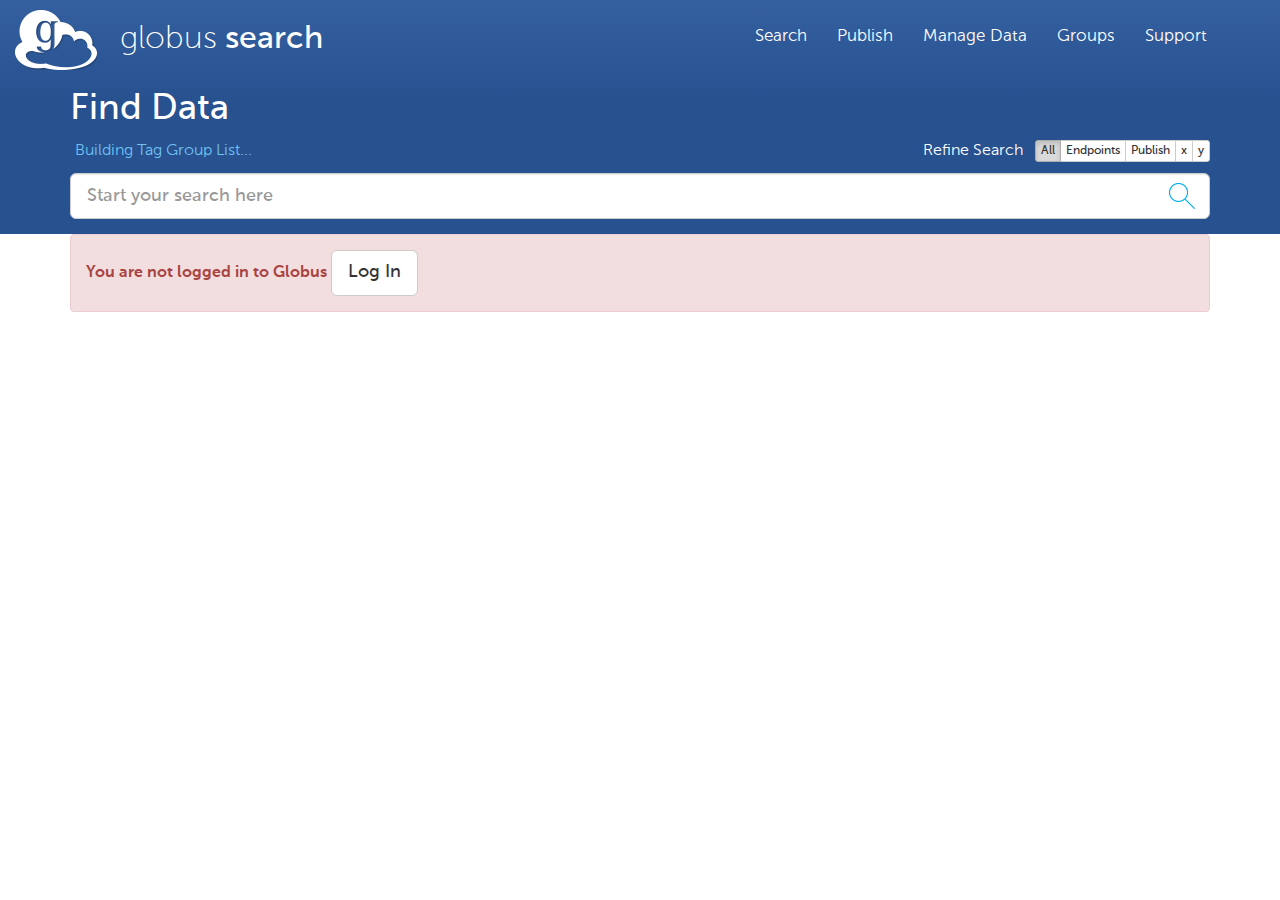
==== index.html @ db417089 "working version" ====
<!DOCTYPE html>
<html lang="en">
<head>
    <meta charset="utf-8">
    <meta http-equiv="X-UA-Compatible" content="IE=edge">
    <meta name="viewport" content="width=device-width, initial-scale=1.0">
    <meta name="description" content="">
    <meta name="author" content="">
    <link rel="shortcut icon" href="https://www.globus.org/sites/all/themes/globus_bootstrap_theme/favicon.ico" type="image/vnd.microsoft.icon" />

    
    <!-- Latest compiled and minified CSS -->
    <link rel="stylesheet" href="./assets/bootstrap/css/bootstrap.css">
    <link rel="stylesheet" href="./assets/jquery-ui.min.css">
    <link rel="stylesheet" href="./assets/bootstrap/css/spotlight.css">

    <!-- Latest compiled and minified JavaScript -->
    <script src="./assets/jquery-2.0.3.min.js"></script>
    <script src="./assets/jquery-ui.min.js"></script>
    <script src="./assets/bootstrap/js/bootstrap.min.js"></script>
    
    
    <style type="text/css">
        .popover {
            min-width: 200px;
            width: auto;
            min-height: 200px;
            height:auto;
        }
    </style>

    <title>Globus Seach</title>

</head>
<body>
    <!-- Search Container -->
    <div class="masthead">
        <div class="row" style='width: 95%;'>
           <div class="col-sm-1 absolute-center logo"><img src="./assets/logo.png"></div>
           <div class="col-sm-4 absolute-center" style="line-height:59px;"> <span class='font-light' style=" font-size:32px; padding-left:10px;">globus</span>  &nbsp<span class='font-heavy' style="font-size:32px;">search</span></div>
           <div class="nav navbar-nav navbar-right" style="">
               <ul class="nav navbar-nav navbar-right">
                    <li class="dropdown"><a href="https://search.globuscs.info">Search</a></li>
                    <li class="dropdown"><a href="http://dspace.globuscs.info:8080/jspui/mydspace">Publish</a></li>
                	<li class="dropdown"><a href="https://www.globus.org/xfer/StartTransfer">Manage Data</a></li>
                	<li class="dropdown"><a href="https://www.globus.org/Groups">Groups</a></li>
                	<li class="dropdown"><a href="https://support.globus.org/forums">Support</a></li>
                </ul>
            </div>           
        </div>
        <div class="container">
        <div class="" style="padding-top: 10px; margin-bottom: 5px; font-family:'museosans', 'Helvetica Neue', Helvetica, Arial, sans-serif; color:#fff;">
        <div class="row">
           <div class="col-sm-5" > <span style="font-weight:500;font-size:36px;"> Find Data </span>  </div>      
        </div>
        
        
            <div class="row"> <!-- Start Row Above Search Bar -->
                <span style="color: #fff">
                    <div id='tag-group-bar' class="col-sm-6" style="padding-top:5px; padding-bottom:5px;">
                        <label class='quick-tag' style="color: #71C1F2">Building Tag Group List...</label>
                    </div>
                </span>


                <div class="col-sm-2">
                </div>
                
                <div class="col-sm-4" style="padding-top:5px; padding-bottom:5px;">
                    <div class="pull-right">

                        Refine Search &nbsp
                        <div class="btn-group" data-toggle="buttons">
                          <label id="btn-refine-all" class="btn btn-default btn-refine btn-xs">
                            <input type="radio" name="refine" id="input-refine-all" value="refine-all"> All
                          </label>
                          <label id="btn-refine-endpoints" class="btn btn-default btn-refine btn-xs">
                            <input type="radio" name="refine" id="input-refine-endpoints" value="refine-endpoints"> Endpoints
                          </label>
                          <label id="btn-refine-publisher" class="btn btn-default btn-refine btn-xs">
                            <input type="radio" name="refine" id="input-refine-publisher" value="refine-publisher"> Publish
                          </label>
                          <label id="btn-refine-test" class="btn btn-default btn-refine btn-xs">
                            <input type="radio" name="refine" id="input-refine-test" value="refine-test"> x
                          </label>
                          <label id="btn-refine-test2" class="btn btn-default btn-refine btn-xs">
                            <input type="radio" name="refine" id="input-refine-test" value="refine-test2"> y
                          </label>
                        </div>
                    </div>
                </div>
            </div> <!-- END row above search bar -->

            <div class="row"> <!-- Start search bar row -->

                <div class="col-sm-12">
                                                        
                    <input id='input-search' type="text" class="form-control input-lg input-magnify" placeholder="Start your search here" >
                </div><!-- /.col-lg-6 -->
            </div><!-- / search bar row -->

                    </div>
        <!-- END Search Container -->        </div>
    </div>
    <div class="container">
        
        <div id="detail-block" class="row" style="padding-left: 0px; padding-bottom: 5px; padding-top: 5px; margin-top:-21px">
                <div class="col-sm-12">

                    <!-- Nav tabs -->
                    <ul class="nav nav-tabs nav-justified">
                      <li class='font-white active'> <a href="#copy-data-pane" data-toggle="tab">Copy Data</a></li>
                      <li><a href="#tag-pane" data-toggle="tab">Tag</a></li>
                      <li><a href="#analyze-pane" data-toggle="tab">Analyze</a></li>
                    </ul>

                    <!-- Tab panes -->
                    <div class="tab-content">
                    
                        <!-- Replicate pane -->
                        <div class="tab-pane active well well-sm" id="copy-data-pane" style="padding-top: 10px; padding-bottom: 10px; padding-left: 10px; margin-bottom: 2px; color: #000">
                          <div class="row">
                                <div class="col-sm-2">
                                    <div id="action-block">
                                        <div id="btn-start-replicate" class="btn btn-primary btn-lg pull-left" data-toggle="modal" data-target="#myModal">Start</div>
                                    </div>
                                </div>
                                <div id="replicate-destination" class="col-sm-5">
                                <b>Destination: <span class="text-primary">Home (go#ep1/home)</span> | SNS (go#ep2/home/SNS)</b>
                                <b><a id="btn-replicate-destination" class="btn btn-primary btn-xs">New Destination</a></b>
                                </div>
                                <div id="replicate-statistics" class="col-sm-4"></div>
                            </div>
                        </div>
                        
                        <!-- Tag pane -->
                        <div class="tab-pane" id="tag-pane">
                          <div class="tab-pane well well-sm" id="replicate-pane" style="padding-top: 5px; padding-bottom: 5px; margin-bottom: 2px; color: #000">
                               <div class="row">
                                    <div class="col-sm-2">
                                        <div id="action-block">
                                            <div id="btn-add-tag" class="btn btn-primary btn-lg pull-left">Add Tag</div>
                                        </div>
                                    </div>
                                    <div class="col-sm-5">
                                            <input id='input-add-tag' type="text" class="form-control input-lg" placeholder="Add tags separated by commas">
                                    </div>
                                </div>                                
                        </div>
                      </div>
                      
                      <!-- Analyze pane -->
                      <div class="tab-pane" id="analyze-pane">
                          <div class="tab-pane well well-sm" id="analyze-pane" style="padding-top: 5px; padding-bottom: 5px; margin-bottom: 2px; color: #000">
                                <div class="row">
                                    <div class="col-sm-2">
                                        <div id="action-block">
                                            <div id="btn-add-tag" class="btn btn-primary btn-lg pull-left">Analyze</div>
                                        </div>
                                    </div>
                                    <div class="col-sm-5">
                                        <div class="ui-widget">
                                            <input id='input-analyze' type="text" class="form-control input-lg typeahead" placeholder="Find analysis and compute resources">
                                        </div>
                                    </div>
                                </div>
                        </div>
                      </div>

                    </div>
                    <!-- END Tab panes -->
                </div>
                <div class="col-xs-1"></div>
                <div class="col-sm-4"></div>
            </div>

        
        
        
        <!-- END Search Container -->
        <div id='login-alert'></div> 

        <!-- Result Container -->
        <div id="result-block" class="well" style="padding-top: 5px; background-color:#fff;">
            <div class="row" ">
                <div class="col-sm-3">
                    <a id='btn-select-all' class="btn btn-default btn-xs">All</a>
                    <a id='btn-select-none' class="btn btn-default btn-xs">None</a>
                    <a id='btn-select-inverse' class="btn btn-default btn-xs">Inverse</a>
                </div>

                <div id='result-file-size' class="col-sm-4" ></div>
                <div id='selected-file-size' class="col-sm-5" ></div>

            </div>
            <!-- EJS results are rendered here -->
            <div id="ejs-search-result" class="row"></div>
        </div>
        <!-- END Result Container -->
        
        <!-- Replicate Modal -->
        <div class="modal fade" id="myModal" tabindex="-1" role="dialog" aria-labelledby="myModalLabel" aria-hidden="true">
          <div class="modal-dialog">
            <div class="modal-content">
              <div class="modal-header">
                <button type="button" class="close" data-dismiss="modal" aria-hidden="true">&times;</button>
                <h3 class="modal-title" id="myModalLabel">Replicate Initiated</h3>
              </div>
              <div id="modal-body-replicate" class="modal-body">
                Replicate Information here...
              </div>
              <div class="modal-footer">
              </div>
            </div>
          </div>
        </div>
        <!-- END Replicate Modal -->

    </div>

</body>
    <script src="./assets/ejs/ejs_production.js"></script>
    <script src="./assets/bootstrap/js/bootstrap.min.js"></script>
    <script src="./assets/spotlight-config.js"></script>
    <script src="./assets/spotlight.js"></script>
    <script src="./assets/elasticsearch-js/elasticsearch.jquery.min.js"></script>
    <script src="./globus/jquery.cookie.js"></script>
    <script src="./assets/bindWithDelay.js"></script>

    <script src="./globus/goauth.js"></script>
    <script src="./globus/datasets.js"></script>
    <script src="./globus/replicate.js"></script>
<script type="text/javascript">
        $( document ).ready(function() {
           
            if(!$.cookie('globusonline-goauth')){
                console.log('not logged in');
                $('#login-alert').addClass('alert alert-danger');
                $('#login-alert').html('<strong>You are not logged in to Globus</strong> <a href="./login.html" class="btn btn-lg btn-default">Log In</a>')
                
            }
        
            //Elasticsearch Client
            var es_curl = "http://54.186.21.3:9200";

            es_client = new $.es.Client({
              hosts: es_url
            });

            gs_reset_panels();
            gs_load_tag_list();
            gs_load_events();

             var available_resources = [
              "Decarlo - Tomography - Orthros",
              "Osborn - NXS - Mira ",
              "Sharma - HDF5 - Orthros",
              "Winarski - Tomography - Carbon"
            ];

            $( "#input-analyze" ).autocomplete({
              source: available_resources
            });

            $('#btn-refine').attr('data-html', true);
            $('#btn-refine').attr('data-content', '<div class="popover-medium"> <input class="form-control" id="input-endpoint-refine" placeholder="Find endpoint"><select multiple class="form-control" id="select-endpoint" style="height:175px;"></select><a id="btn-more-endpoint" class="btn btn-xs btn-primary">More</a></div>');
            $('#btn-refine').popover();

            $('#btn-refine').click(function(){
                ep_counter = 0;
                console.log('refining search endpoints');
                
                console.log(ep_counter);
                update_endpoint_select(ep_counter*ep_limit, ep_limit);

                $("#btn-more-endpoint").click(function(){
                    console.log(ep_counter);
                    update_endpoint_select(ep_counter*ep_limit, ep_limit);
                })
                // endpoint_list = go_get_endpoint_names({"offset":ep_counter*ep_limit, "limit":ep_limit});
                // $.each(endpoint_list, function(val, text) {
                //     $('#select-endpoint').append( $('<option></option>').val(val).html(text) )
                //     ep_counter += 1;

                // });
            });

        });
    </script>
    
    
</html>
---- assets/bootstrap/css/spotlight.css ----
@font-face {
	font-family: 'museosans';
	src: url('../../fonts/221E91_4_0.woff') format('woff');
	font-weight: 100 ;
}
@font-face {
	font-family: 'museosans';
	src: url('../../fonts/221E91_3_0.woff') format('woff');
	font-weight: 500 ;
}
@font-face {
	font-family: 'museosans';
	src: url('../../fonts/221E91_1_0.woff') format('woff');
	font-weight: 300 ;
}
@font-face {
	font-family: 'museosans';
	src: url('../../fonts/221E91_0_0.woff') format('woff');
	font-weight: 700 ;
}

body {
    font-family: museosans,"Helvetica Neue",Helvetica,Arial,sans-serif;
    font-weight: 300;
    padding-top: 0px;
    font-size: 16px;
}

.logo {
    padding-left:20px;
    padding-right 10px;
}

.font-light {
    font-weight: 100;
}

.font-medium {
    font-weight: 300;
}

.font-heavy {
    font-weight: 500;
}

/* CUSTOM */
.quick-tag{
    color: #71C1F2;
    font-weight: 300;
    padding-right: 5px;
    padding-left: 5px;
}

.quick-tag:hover{
    color: #fff;
}

.font-white {
    color: #fff;
     font-family: museosans,"Helvetica Neue",Helvetica,Arial,sans-serif;
    font-weight: 300;
}

.result-set-item-selected{
  background-color: rgba(50, 118, 177, 0.3) !important;
}

.resultset-item{
  margin-top: 5 px;
  margin-bottom: 0 px;
}

.result-set-item:hover{
  background-color: rgba(146, 184, 216, 0.3) !important;
}
.result-set-item-selected:hover{
  background-color: rgba(50, 118, 177, 0.3) !important;
}


.container { margin-top: 0px; }
.mb20 { margin-bottom: 20px; } 

hgroup { padding-left: 15px; border-bottom: 1px solid #ccc; }
hgroup h1 { font: 500 normal 1.625em "Roboto",Arial,Verdana,sans-serif; color: #2a3644; margin-top: 0; line-height: 1.15; }
hgroup h2.lead { font: normal normal 1.125em "Roboto",Arial,Verdana,sans-serif; color: #2a3644; margin: 0; padding-bottom: 10px; }


.search-result ul { list-style: none;  }

.masthead {
  background-image:linear-gradient(#3560A0 0%, #27518F 42%, #27518F 100%);
  background-position:initial initial;
  background-repeat:initial initial;
  padding: 10px;
  margin-bottom:0px;
  color:white;
  font-family: museosans;
}

.input-magnify{
    background-image: url(../../i_mag_glass32.png);
    background-position: 99% 50%;
    background-repeat: no-repeat;
}

.gray-icon{
    color:#808080;
}

.navbar {
  background-image: -webkit-gradient(linear, left 0%, left 100%, from(#ffffff), to(#f8f8f8));
  background-image: -webkit-linear-gradient(top, #ffffff, 0%, #f8f8f8, 100%);
  background-image: -moz-linear-gradient(top, #ffffff 0%, #f8f8f8 100%);
  background-image: linear-gradient(to bottom, #ffffff 0%, #f8f8f8 100%);
  background-repeat: repeat-x;
 /* border-radius: 4px;*/
  filter: progid:DXImageTransform.Microsoft.gradient(startColorstr='#ffffffff', endColorstr='#fff8f8f8', GradientType=0);
 /* -webkit-box-shadow: inset 0 1px 0 rgba(255, 255, 255, 0.15), 0 1px 5px rgba(0, 0, 0, 0.075);
          box-shadow: inset 0 1px 0 rgba(255, 255, 255, 0.15), 0 1px 5px rgba(0, 0, 0, 0.075);*/
}

.navbar .navbar-nav > .active > a {
  background-color: #f8f8f8;
}

.navbar-brand,
.navbar-nav > li > a {
  /*text-shadow: 0 1px 0 rgba(255, 255, 255, 0.25);*/
  color: #FFFFFF;
  font-weight: 300;
  line-height: 23px;
  font-size:17px;
}

.navbar-inverse {
  background-image: -webkit-gradient(linear, left 0%, left 100%, from(#37619E), to(#2E5793));
  background-image: -moz-linear-gradient(center top , #37619E 0%, #2E5793 100%);
  background-image: -moz-linear-gradient(top, #37619E 0%, #2E5793 100%);
  background-image: linear-gradient(to bottom, #37619E 0%, #2E5793 100%);
/*
  background-image: -webkit-gradient(linear, left 0%, left 100%, from(#3c3c3c), to(#222222));
  background-image: -webkit-linear-gradient(top, #3c3c3c, 0%, #222222, 100%);
  background-image: -moz-linear-gradient(top, #3c3c3c 0%, #222222 100%);
  background-image: linear-gradient(to bottom, #3c3c3c 0%, #222222 100%);*/
  background-repeat: repeat-x;
  filter: progid:DXImageTransform.Microsoft.gradient(startColorstr='#ff37619E', endColorstr='#ff2E5793', GradientType=0);
}

.navbar-inverse .navbar-nav > .active > a {
  background-color: #2E5793;
}

.navbar-inverse .navbar-brand,
.navbar-inverse .navbar-nav > li > a {
  /*text-shadow: 0 -1px 0 rgba(0, 0, 0, 0.25); */
  color: #FFFFFF;
  font-weight: 300;
  line-height: 23px;
  font-size: 17px;
}


.navbar-static-top,
.navbar-fixed-top,
.navbar-fixed-bottom {
  border-radius: 0;
}

.nav > li > a:hover,
.nav > li > a:focus {
  text-decoration: none;
}



/* END CUSTOM */
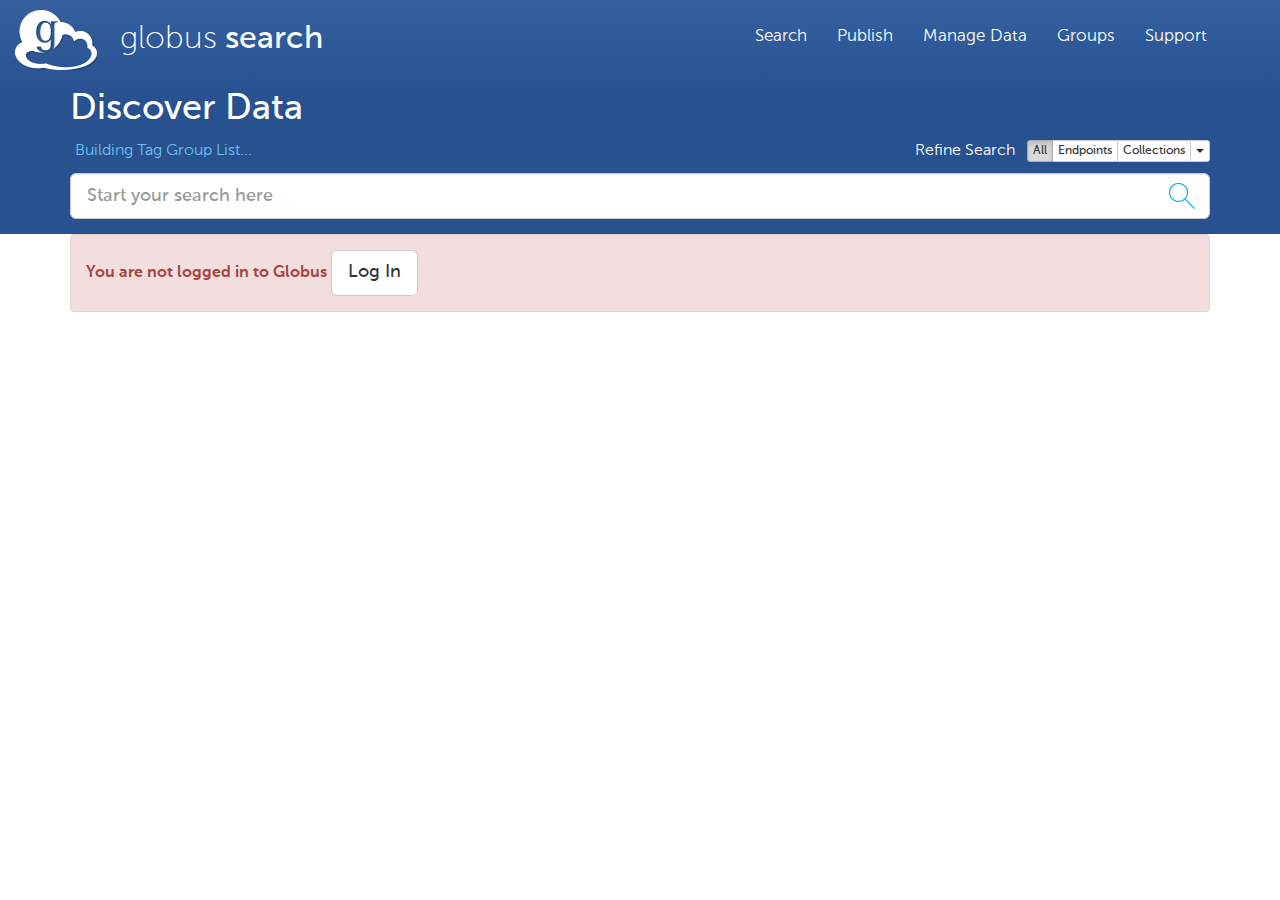
==== commit 6691c7a2: "working version" ====
--- a/index.html
+++ b/index.html
@@ -41,7 +41,7 @@
            <div class="nav navbar-nav navbar-right" style="">
                <ul class="nav navbar-nav navbar-right">
                     <li class="dropdown"><a href="https://search.globuscs.info">Search</a></li>
-                    <li class="dropdown"><a href="http://dspace.globuscs.info:8080/jspui/mydspace">Publish</a></li>
+                    <li class="dropdown"><a href="http://publish.globuscs.info:8080/jspui/mydspace">Publish</a></li>
                 	<li class="dropdown"><a href="https://www.globus.org/xfer/StartTransfer">Manage Data</a></li>
                 	<li class="dropdown"><a href="https://www.globus.org/Groups">Groups</a></li>
                 	<li class="dropdown"><a href="https://support.globus.org/forums">Support</a></li>
@@ -51,7 +51,7 @@
         <div class="container">
         <div class="" style="padding-top: 10px; margin-bottom: 5px; font-family:'museosans', 'Helvetica Neue', Helvetica, Arial, sans-serif; color:#fff;">
         <div class="row">
-           <div class="col-sm-5" > <span style="font-weight:500;font-size:36px;"> Find Data </span>  </div>      
+           <div class="col-sm-5" > <span style="font-weight:500;font-size:36px;"> Discover Data </span>  </div>      
         </div>
         
         
@@ -78,13 +78,16 @@
                             <input type="radio" name="refine" id="input-refine-endpoints" value="refine-endpoints"> Endpoints
                           </label>
                           <label id="btn-refine-publisher" class="btn btn-default btn-refine btn-xs">
-                            <input type="radio" name="refine" id="input-refine-publisher" value="refine-publisher"> Publish
-                          </label>
-                          <label id="btn-refine-test" class="btn btn-default btn-refine btn-xs">
+                            <input type="radio" name="refine" id="input-refine-publisher" value="refine-publisher"> Collections
+                          </label>
+                          <!--
+<label id="btn-refine-test" class="btn btn-default btn-refine btn-xs">
                             <input type="radio" name="refine" id="input-refine-test" value="refine-test"> x
                           </label>
-                          <label id="btn-refine-test2" class="btn btn-default btn-refine btn-xs">
-                            <input type="radio" name="refine" id="input-refine-test" value="refine-test2"> y
+-->
+                          <label id="btn-refine-collections" class="btn btn-default btn-refine btn-xs">
+                            <input type="radio" name="refine" id="input-refine-test" value="refine-test2"> <span class="caret"/>
+
                           </label>
                         </div>
                     </div>
@@ -109,7 +112,7 @@
 
                     <!-- Nav tabs -->
                     <ul class="nav nav-tabs nav-justified">
-                      <li class='font-white active'> <a href="#copy-data-pane" data-toggle="tab">Copy Data</a></li>
+                      <li class='font-white active'> <a href="#transfer-data-pane" data-toggle="tab">Copy Data</a></li>
                       <li><a href="#tag-pane" data-toggle="tab">Tag</a></li>
                       <li><a href="#analyze-pane" data-toggle="tab">Analyze</a></li>
                     </ul>
@@ -118,24 +121,24 @@
                     <div class="tab-content">
                     
                         <!-- Replicate pane -->
-                        <div class="tab-pane active well well-sm" id="copy-data-pane" style="padding-top: 10px; padding-bottom: 10px; padding-left: 10px; margin-bottom: 2px; color: #000">
+                        <div class="tab-pane active well well-sm" id="transfer-data-pane" style="padding-top: 10px; padding-bottom: 10px; padding-left: 10px; margin-bottom: 2px; color: #000">
                           <div class="row">
                                 <div class="col-sm-2">
                                     <div id="action-block">
-                                        <div id="btn-start-replicate" class="btn btn-primary btn-lg pull-left" data-toggle="modal" data-target="#myModal">Start</div>
+                                        <div id="btn-start-transfer" class="btn btn-primary btn-lg pull-left" data-toggle="modal" data-target="#myModal">Start</div>
                                     </div>
                                 </div>
-                                <div id="replicate-destination" class="col-sm-5">
+                                <div id="transfer-destination" class="col-sm-5">
                                 <b>Destination: <span class="text-primary">Home (go#ep1/home)</span> | SNS (go#ep2/home/SNS)</b>
-                                <b><a id="btn-replicate-destination" class="btn btn-primary btn-xs">New Destination</a></b>
+                                <b><a id="btn-transfer-destination" class="btn btn-primary btn-xs">New Destination</a></b>
                                 </div>
-                                <div id="replicate-statistics" class="col-sm-4"></div>
+                                <div id="transfer-statistics" class="col-sm-4"></div>
                             </div>
                         </div>
                         
                         <!-- Tag pane -->
                         <div class="tab-pane" id="tag-pane">
-                          <div class="tab-pane well well-sm" id="replicate-pane" style="padding-top: 5px; padding-bottom: 5px; margin-bottom: 2px; color: #000">
+                          <div class="tab-pane well well-sm" id="transfer-pane" style="padding-top: 5px; padding-bottom: 5px; margin-bottom: 2px; color: #000">
                                <div class="row">
                                     <div class="col-sm-2">
                                         <div id="action-block">
@@ -198,16 +201,16 @@
         </div>
         <!-- END Result Container -->
         
-        <!-- Replicate Modal -->
+        <!-- Transfer Modal -->
         <div class="modal fade" id="myModal" tabindex="-1" role="dialog" aria-labelledby="myModalLabel" aria-hidden="true">
           <div class="modal-dialog">
             <div class="modal-content">
               <div class="modal-header">
                 <button type="button" class="close" data-dismiss="modal" aria-hidden="true">&times;</button>
-                <h3 class="modal-title" id="myModalLabel">Replicate Initiated</h3>
+                <h3 class="modal-title" id="myModalLabel">Transfer Initiated</h3>
               </div>
-              <div id="modal-body-replicate" class="modal-body">
-                Replicate Information here...
+              <div id="modal-body-transfer" class="modal-body">
+                Transfer Information here...
               </div>
               <div class="modal-footer">
               </div>
@@ -229,7 +232,7 @@
 
     <script src="./globus/goauth.js"></script>
     <script src="./globus/datasets.js"></script>
-    <script src="./globus/replicate.js"></script>
+    <script src="./globus/transfer.js"></script>
 <script type="text/javascript">
         $( document ).ready(function() {
            
@@ -241,7 +244,7 @@
             }
         
             //Elasticsearch Client
-            var es_curl = "http://54.186.21.3:9200";
+            var es_curl = "http://search.globuscs.info:9200";
 
             es_client = new $.es.Client({
               hosts: es_url
@@ -262,27 +265,51 @@
               source: available_resources
             });
 
-            $('#btn-refine').attr('data-html', true);
-            $('#btn-refine').attr('data-content', '<div class="popover-medium"> <input class="form-control" id="input-endpoint-refine" placeholder="Find endpoint"><select multiple class="form-control" id="select-endpoint" style="height:175px;"></select><a id="btn-more-endpoint" class="btn btn-xs btn-primary">More</a></div>');
-            $('#btn-refine').popover();
-
-            $('#btn-refine').click(function(){
-                ep_counter = 0;
+            $('#btn-refine-collections').click(function(){
+                console.log('test2');
+            
+            })
+
+            popover_content = '<div class="popover-medium" style="padding:5px"> <select multiple class="form-control" id="select-endpoint" style="width:235px; height:150px; font-size: 9.5pt; margin-bottom:5px;"></select><a id="btn-refinement-clear" class="btn btn-xs btn-default" >Hide</a></div>';
+            
+            $('#btn-refine-collections').attr('data-html', true);
+            $('#btn-refine-collections').attr('data-content', popover_content);
+            $('#btn-refine-collections').attr('data-placement', "bottom");
+
+            $('#btn-refine-collections').popover();
+
+          
+           
+
+            $('#btn-refine-collections').click(function(){
                 console.log('refining search endpoints');
                 
                 console.log(ep_counter);
-                update_endpoint_select(ep_counter*ep_limit, ep_limit);
-
+                
+                update_collection_select();
+                $('#select-endpoint').change( function() {    
+                    es_client_current_type = 'publish';
+                    es_client_current_alias = 'datasets';
+                    es_client_current_endpoint_filter = '';
+                    es_client_current_collection_filter = $( "#select-endpoint option:selected" ).text().toLowerCase().split(' ');
+                    gs_load_tag_list();
+                    gs_perform_search();
+                });
+                
                 $("#btn-more-endpoint").click(function(){
                     console.log(ep_counter);
-                    update_endpoint_select(ep_counter*ep_limit, ep_limit);
+                    //update_endpoint_select(ep_counter*ep_limit, ep_limit);
                 })
-                // endpoint_list = go_get_endpoint_names({"offset":ep_counter*ep_limit, "limit":ep_limit});
-                // $.each(endpoint_list, function(val, text) {
-                //     $('#select-endpoint').append( $('<option></option>').val(val).html(text) )
-                //     ep_counter += 1;
-
-                // });
+                
+                $("#btn-refinement-clear").click(function(){
+                    $('#btn-refine-collections').popover('hide');
+                   
+                    gs_load_tag_list();
+                    gs_perform_search();
+
+                    console.log('test')
+                });
+                
             });
 
         });
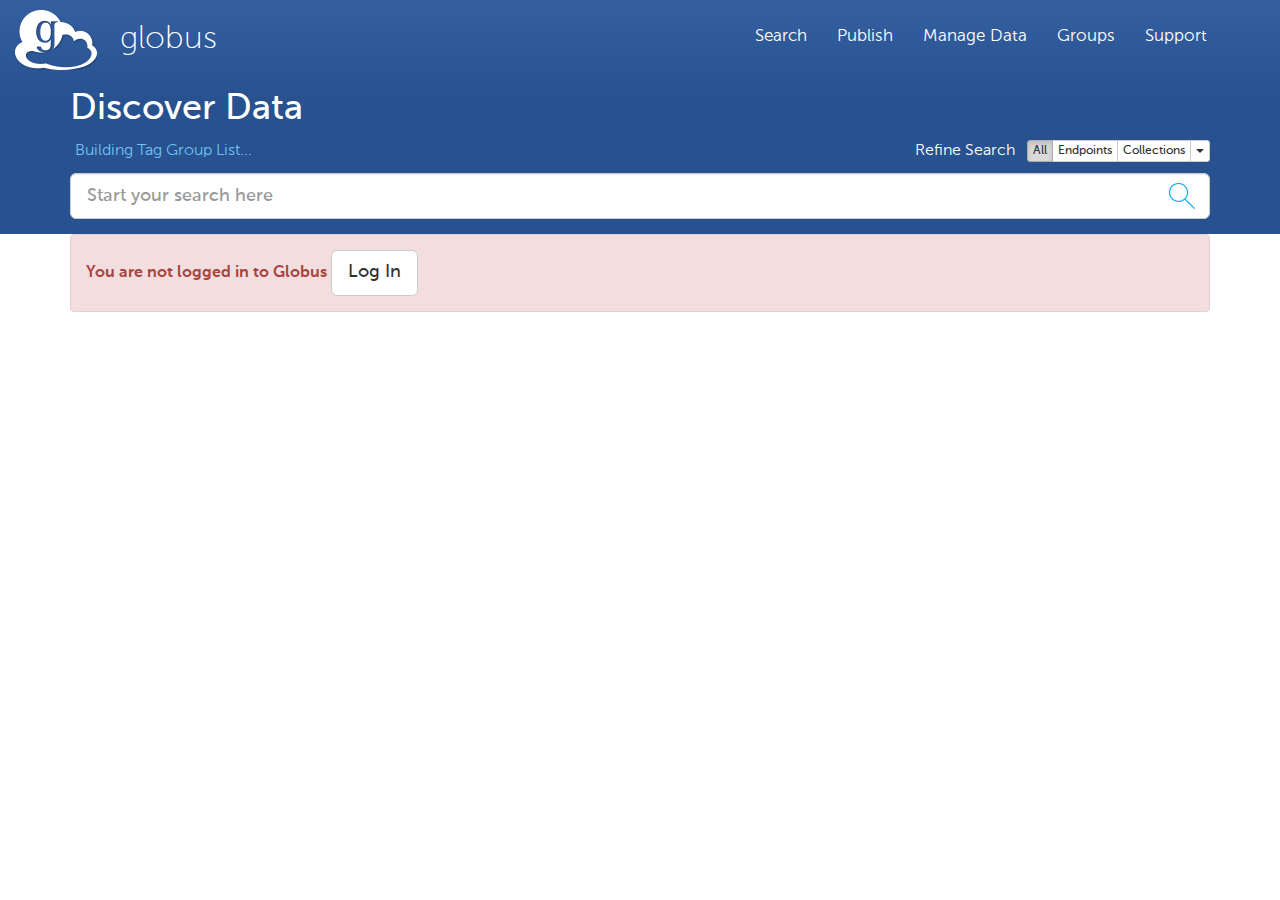
==== commit 353a150e: "working version" ====
--- a/index.html
+++ b/index.html
@@ -19,7 +19,6 @@
     <script src="./assets/jquery-ui.min.js"></script>
     <script src="./assets/bootstrap/js/bootstrap.min.js"></script>
     
-    
     <style type="text/css">
         .popover {
             min-width: 200px;
@@ -29,7 +28,7 @@
         }
     </style>
 
-    <title>Globus Seach</title>
+    <title>Globus</title>
 
 </head>
 <body>
@@ -37,7 +36,7 @@
     <div class="masthead">
         <div class="row" style='width: 95%;'>
            <div class="col-sm-1 absolute-center logo"><img src="./assets/logo.png"></div>
-           <div class="col-sm-4 absolute-center" style="line-height:59px;"> <span class='font-light' style=" font-size:32px; padding-left:10px;">globus</span>  &nbsp<span class='font-heavy' style="font-size:32px;">search</span></div>
+           <div class="col-sm-4 absolute-center" style="line-height:59px;"> <span class='font-light' style=" font-size:32px; padding-left:10px;">globus</span></div>
            <div class="nav navbar-nav navbar-right" style="">
                <ul class="nav navbar-nav navbar-right">
                     <li class="dropdown"><a href="https://search.globuscs.info">Search</a></li>
@@ -68,7 +67,6 @@
                 
                 <div class="col-sm-4" style="padding-top:5px; padding-bottom:5px;">
                     <div class="pull-right">
-
                         Refine Search &nbsp
                         <div class="btn-group" data-toggle="buttons">
                           <label id="btn-refine-all" class="btn btn-default btn-refine btn-xs">
@@ -112,7 +110,7 @@
 
                     <!-- Nav tabs -->
                     <ul class="nav nav-tabs nav-justified">
-                      <li class='font-white active'> <a href="#transfer-data-pane" data-toggle="tab">Copy Data</a></li>
+                      <li class='font-white active'> <a href="#transfer-data-pane" data-toggle="tab">Transfer</a></li>
                       <li><a href="#tag-pane" data-toggle="tab">Tag</a></li>
                       <li><a href="#analyze-pane" data-toggle="tab">Analyze</a></li>
                     </ul>
@@ -128,11 +126,14 @@
                                         <div id="btn-start-transfer" class="btn btn-primary btn-lg pull-left" data-toggle="modal" data-target="#myModal">Start</div>
                                     </div>
                                 </div>
-                                <div id="transfer-destination" class="col-sm-5">
-                                <b>Destination: <span class="text-primary">Home (go#ep1/home)</span> | SNS (go#ep2/home/SNS)</b>
-                                <b><a id="btn-transfer-destination" class="btn btn-primary btn-xs">New Destination</a></b>
+                                <div id="transfer-destination" class="col-sm-7">
+                                <b>Destination: <span class="text-primary">Home (blaiszik#laptop/)</span> | SNS (go#ep2/home/SNS)</b>
+                                <b>
+                                <div>
+                                    <a id="btn-transfer-destination" class="btn btn-primary btn-xs">New Destination</a>
+                                </div></b>
                                 </div>
-                                <div id="transfer-statistics" class="col-sm-4"></div>
+                                <div id="transfer-statistics" class="col-sm-2"></div>
                             </div>
                         </div>
                         
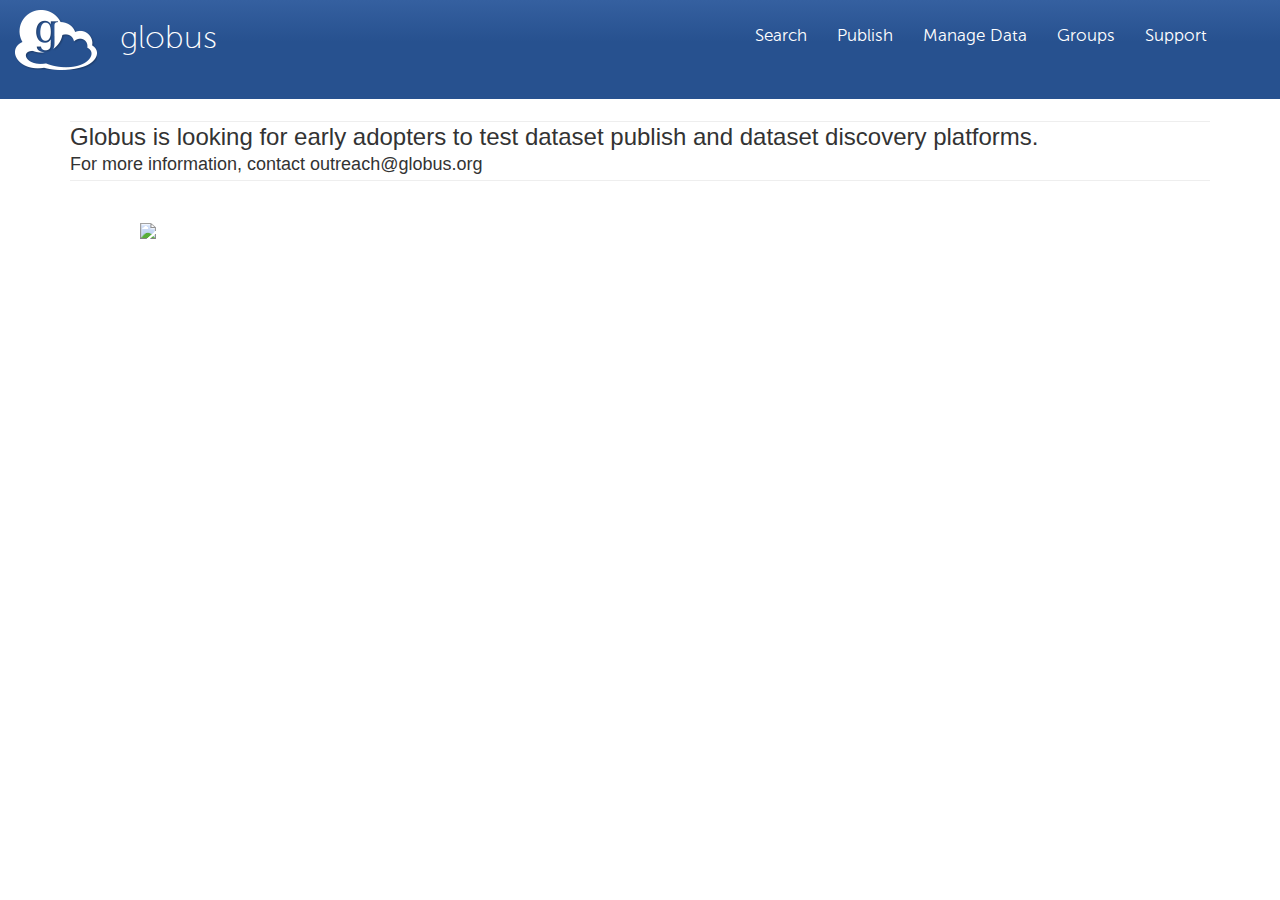
==== commit 40fe31e4: "Added multi-range query support" ====
--- a/index.html
+++ b/index.html
@@ -39,8 +39,8 @@
            <div class="col-sm-4 absolute-center" style="line-height:59px;"> <span class='font-light' style=" font-size:32px; padding-left:10px;">globus</span></div>
            <div class="nav navbar-nav navbar-right" style="">
                <ul class="nav navbar-nav navbar-right">
-                    <li class="dropdown"><a href="https://search.globuscs.info">Search</a></li>
-                    <li class="dropdown"><a href="http://publish.globuscs.info:8080/jspui/mydspace">Publish</a></li>
+                    <li class="dropdown"><a href="">Search</a></li>
+                    <li class="dropdown"><a href="">Publish</a></li>
                 	<li class="dropdown"><a href="https://www.globus.org/xfer/StartTransfer">Manage Data</a></li>
                 	<li class="dropdown"><a href="https://www.globus.org/Groups">Groups</a></li>
                 	<li class="dropdown"><a href="https://support.globus.org/forums">Support</a></li>
@@ -49,272 +49,21 @@
         </div>
         <div class="container">
         <div class="" style="padding-top: 10px; margin-bottom: 5px; font-family:'museosans', 'Helvetica Neue', Helvetica, Arial, sans-serif; color:#fff;">
-        <div class="row">
-           <div class="col-sm-5" > <span style="font-weight:500;font-size:36px;"> Discover Data </span>  </div>      
-        </div>
         
         
-            <div class="row"> <!-- Start Row Above Search Bar -->
-                <span style="color: #fff">
-                    <div id='tag-group-bar' class="col-sm-6" style="padding-top:5px; padding-bottom:5px;">
-                        <label class='quick-tag' style="color: #71C1F2">Building Tag Group List...</label>
-                    </div>
-                </span>
-
-
-                <div class="col-sm-2">
-                </div>
-                
-                <div class="col-sm-4" style="padding-top:5px; padding-bottom:5px;">
-                    <div class="pull-right">
-                        Refine Search &nbsp
-                        <div class="btn-group" data-toggle="buttons">
-                          <label id="btn-refine-all" class="btn btn-default btn-refine btn-xs">
-                            <input type="radio" name="refine" id="input-refine-all" value="refine-all"> All
-                          </label>
-                          <label id="btn-refine-endpoints" class="btn btn-default btn-refine btn-xs">
-                            <input type="radio" name="refine" id="input-refine-endpoints" value="refine-endpoints"> Endpoints
-                          </label>
-                          <label id="btn-refine-publisher" class="btn btn-default btn-refine btn-xs">
-                            <input type="radio" name="refine" id="input-refine-publisher" value="refine-publisher"> Collections
-                          </label>
-                          <!--
-<label id="btn-refine-test" class="btn btn-default btn-refine btn-xs">
-                            <input type="radio" name="refine" id="input-refine-test" value="refine-test"> x
-                          </label>
--->
-                          <label id="btn-refine-collections" class="btn btn-default btn-refine btn-xs">
-                            <input type="radio" name="refine" id="input-refine-test" value="refine-test2"> <span class="caret"/>
-
-                          </label>
-                        </div>
-                    </div>
-                </div>
-            </div> <!-- END row above search bar -->
-
-            <div class="row"> <!-- Start search bar row -->
-
-                <div class="col-sm-12">
-                                                        
-                    <input id='input-search' type="text" class="form-control input-lg input-magnify" placeholder="Start your search here" >
-                </div><!-- /.col-lg-6 -->
-            </div><!-- / search bar row -->
-
-                    </div>
-        <!-- END Search Container -->        </div>
-    </div>
-    <div class="container">
+    </div>         
+            
         
-        <div id="detail-block" class="row" style="padding-left: 0px; padding-bottom: 5px; padding-top: 5px; margin-top:-21px">
-                <div class="col-sm-12">
-
-                    <!-- Nav tabs -->
-                    <ul class="nav nav-tabs nav-justified">
-                      <li class='font-white active'> <a href="#transfer-data-pane" data-toggle="tab">Transfer</a></li>
-                      <li><a href="#tag-pane" data-toggle="tab">Tag</a></li>
-                      <li><a href="#analyze-pane" data-toggle="tab">Analyze</a></li>
-                    </ul>
-
-                    <!-- Tab panes -->
-                    <div class="tab-content">
-                    
-                        <!-- Replicate pane -->
-                        <div class="tab-pane active well well-sm" id="transfer-data-pane" style="padding-top: 10px; padding-bottom: 10px; padding-left: 10px; margin-bottom: 2px; color: #000">
-                          <div class="row">
-                                <div class="col-sm-2">
-                                    <div id="action-block">
-                                        <div id="btn-start-transfer" class="btn btn-primary btn-lg pull-left" data-toggle="modal" data-target="#myModal">Start</div>
-                                    </div>
-                                </div>
-                                <div id="transfer-destination" class="col-sm-7">
-                                <b>Destination: <span class="text-primary">Home (blaiszik#laptop/)</span> | SNS (go#ep2/home/SNS)</b>
-                                <b>
-                                <div>
-                                    <a id="btn-transfer-destination" class="btn btn-primary btn-xs">New Destination</a>
-                                </div></b>
-                                </div>
-                                <div id="transfer-statistics" class="col-sm-2"></div>
-                            </div>
-                        </div>
-                        
-                        <!-- Tag pane -->
-                        <div class="tab-pane" id="tag-pane">
-                          <div class="tab-pane well well-sm" id="transfer-pane" style="padding-top: 5px; padding-bottom: 5px; margin-bottom: 2px; color: #000">
-                               <div class="row">
-                                    <div class="col-sm-2">
-                                        <div id="action-block">
-                                            <div id="btn-add-tag" class="btn btn-primary btn-lg pull-left">Add Tag</div>
-                                        </div>
-                                    </div>
-                                    <div class="col-sm-5">
-                                            <input id='input-add-tag' type="text" class="form-control input-lg" placeholder="Add tags separated by commas">
-                                    </div>
-                                </div>                                
-                        </div>
-                      </div>
-                      
-                      <!-- Analyze pane -->
-                      <div class="tab-pane" id="analyze-pane">
-                          <div class="tab-pane well well-sm" id="analyze-pane" style="padding-top: 5px; padding-bottom: 5px; margin-bottom: 2px; color: #000">
-                                <div class="row">
-                                    <div class="col-sm-2">
-                                        <div id="action-block">
-                                            <div id="btn-add-tag" class="btn btn-primary btn-lg pull-left">Analyze</div>
-                                        </div>
-                                    </div>
-                                    <div class="col-sm-5">
-                                        <div class="ui-widget">
-                                            <input id='input-analyze' type="text" class="form-control input-lg typeahead" placeholder="Find analysis and compute resources">
-                                        </div>
-                                    </div>
-                                </div>
-                        </div>
-                      </div>
-
-                    </div>
-                    <!-- END Tab panes -->
-                </div>
-                <div class="col-xs-1"></div>
-                <div class="col-sm-4"></div>
-            </div>
-
-        
-        
-        
-        <!-- END Search Container -->
-        <div id='login-alert'></div> 
-
-        <!-- Result Container -->
-        <div id="result-block" class="well" style="padding-top: 5px; background-color:#fff;">
-            <div class="row" ">
-                <div class="col-sm-3">
-                    <a id='btn-select-all' class="btn btn-default btn-xs">All</a>
-                    <a id='btn-select-none' class="btn btn-default btn-xs">None</a>
-                    <a id='btn-select-inverse' class="btn btn-default btn-xs">Inverse</a>
-                </div>
-
-                <div id='result-file-size' class="col-sm-4" ></div>
-                <div id='selected-file-size' class="col-sm-5" ></div>
-
-            </div>
-            <!-- EJS results are rendered here -->
-            <div id="ejs-search-result" class="row"></div>
-        </div>
-        <!-- END Result Container -->
-        
-        <!-- Transfer Modal -->
-        <div class="modal fade" id="myModal" tabindex="-1" role="dialog" aria-labelledby="myModalLabel" aria-hidden="true">
-          <div class="modal-dialog">
-            <div class="modal-content">
-              <div class="modal-header">
-                <button type="button" class="close" data-dismiss="modal" aria-hidden="true">&times;</button>
-                <h3 class="modal-title" id="myModalLabel">Transfer Initiated</h3>
-              </div>
-              <div id="modal-body-transfer" class="modal-body">
-                Transfer Information here...
-              </div>
-              <div class="modal-footer">
-              </div>
-            </div>
-          </div>
-        </div>
-        <!-- END Replicate Modal -->
 
     </div>
-
-</body>
-    <script src="./assets/ejs/ejs_production.js"></script>
-    <script src="./assets/bootstrap/js/bootstrap.min.js"></script>
-    <script src="./assets/spotlight-config.js"></script>
-    <script src="./assets/spotlight.js"></script>
-    <script src="./assets/elasticsearch-js/elasticsearch.jquery.min.js"></script>
-    <script src="./globus/jquery.cookie.js"></script>
-    <script src="./assets/bindWithDelay.js"></script>
-
-    <script src="./globus/goauth.js"></script>
-    <script src="./globus/datasets.js"></script>
-    <script src="./globus/transfer.js"></script>
-<script type="text/javascript">
-        $( document ).ready(function() {
-           
-            if(!$.cookie('globusonline-goauth')){
-                console.log('not logged in');
-                $('#login-alert').addClass('alert alert-danger');
-                $('#login-alert').html('<strong>You are not logged in to Globus</strong> <a href="./login.html" class="btn btn-lg btn-default">Log In</a>')
-                
-            }
-        
-            //Elasticsearch Client
-            var es_curl = "http://search.globuscs.info:9200";
-
-            es_client = new $.es.Client({
-              hosts: es_url
-            });
-
-            gs_reset_panels();
-            gs_load_tag_list();
-            gs_load_events();
-
-             var available_resources = [
-              "Decarlo - Tomography - Orthros",
-              "Osborn - NXS - Mira ",
-              "Sharma - HDF5 - Orthros",
-              "Winarski - Tomography - Carbon"
-            ];
-
-            $( "#input-analyze" ).autocomplete({
-              source: available_resources
-            });
-
-            $('#btn-refine-collections').click(function(){
-                console.log('test2');
-            
-            })
-
-            popover_content = '<div class="popover-medium" style="padding:5px"> <select multiple class="form-control" id="select-endpoint" style="width:235px; height:150px; font-size: 9.5pt; margin-bottom:5px;"></select><a id="btn-refinement-clear" class="btn btn-xs btn-default" >Hide</a></div>';
-            
-            $('#btn-refine-collections').attr('data-html', true);
-            $('#btn-refine-collections').attr('data-content', popover_content);
-            $('#btn-refine-collections').attr('data-placement', "bottom");
-
-            $('#btn-refine-collections').popover();
-
-          
-           
-
-            $('#btn-refine-collections').click(function(){
-                console.log('refining search endpoints');
-                
-                console.log(ep_counter);
-                
-                update_collection_select();
-                $('#select-endpoint').change( function() {    
-                    es_client_current_type = 'publish';
-                    es_client_current_alias = 'datasets';
-                    es_client_current_endpoint_filter = '';
-                    es_client_current_collection_filter = $( "#select-endpoint option:selected" ).text().toLowerCase().split(' ');
-                    gs_load_tag_list();
-                    gs_perform_search();
-                });
-                
-                $("#btn-more-endpoint").click(function(){
-                    console.log(ep_counter);
-                    //update_endpoint_select(ep_counter*ep_limit, ep_limit);
-                })
-                
-                $("#btn-refinement-clear").click(function(){
-                    $('#btn-refine-collections').popover('hide');
-                   
-                    gs_load_tag_list();
-                    gs_perform_search();
-
-                    console.log('test')
-                });
-                
-            });
-
-        });
-    </script>
-    
+    </div>
+    <div class="container" style="padding-top:20px;" > 
+    <hr>
+        <h3>Globus is looking for early adopters to test dataset publish and dataset discovery platforms.</h3> <h4>For more information, contact outreach@globus.org</h4> <hr>
+        <div style="padding-top:40px;">
+            <img class="screenshot" src='./screenshot.png' width="500px">
+        </div>
+    </div>
+</body>    
     
 </html>
--- a/assets/bootstrap/css/spotlight.css
+++ b/assets/bootstrap/css/spotlight.css
@@ -172,6 +172,14 @@
   text-decoration: none;
 }
 
+.screenshot {
+    display: block;
+    margin-top: "200px";
+    padding-top: "100px";
+    width: 1000px;
+    margin-left: auto;
+    margin-right: auto
+}
 
 
 /* END CUSTOM */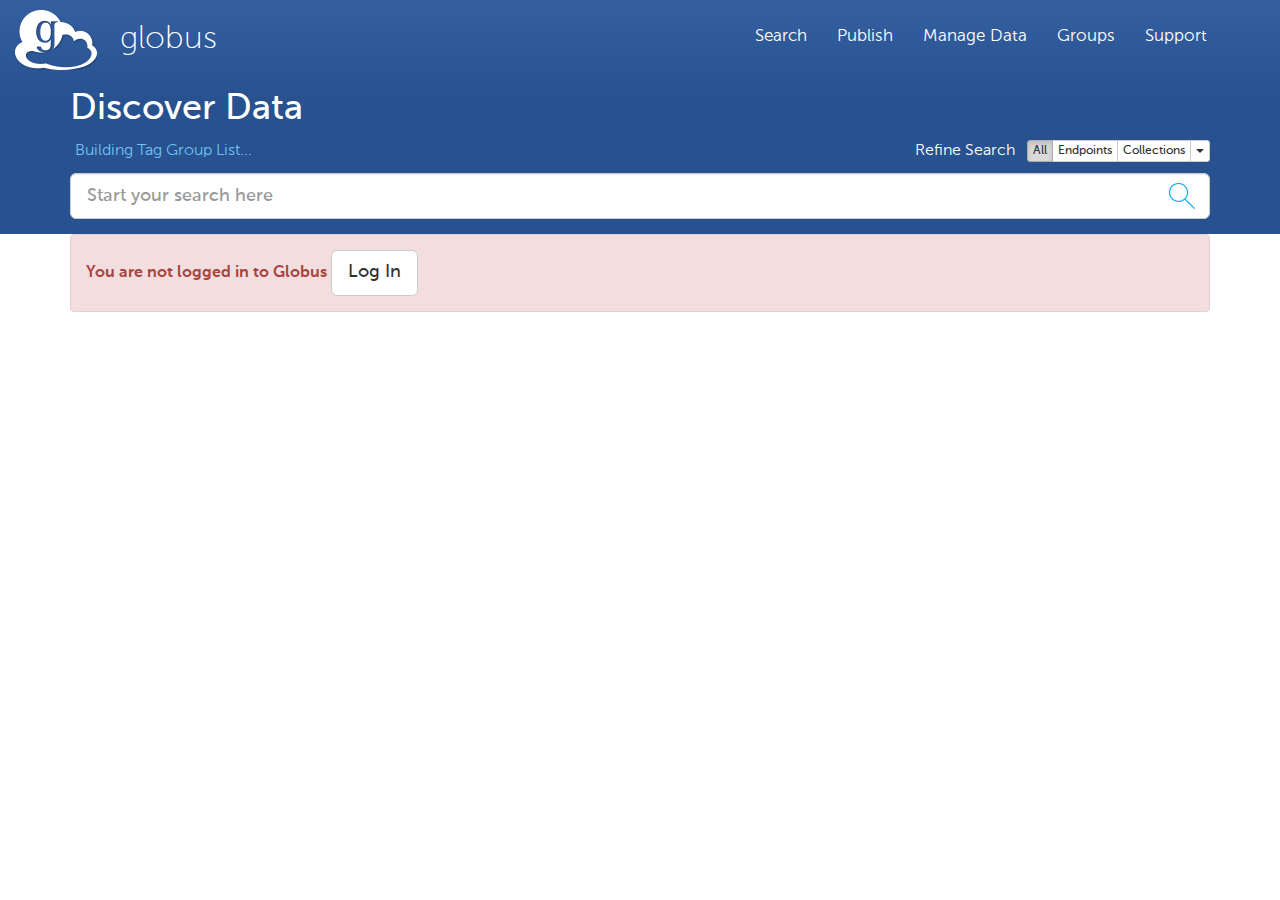
==== commit 07706ef7: "push to new repo" ====
--- a/index.html
+++ b/index.html
@@ -39,8 +39,8 @@
            <div class="col-sm-4 absolute-center" style="line-height:59px;"> <span class='font-light' style=" font-size:32px; padding-left:10px;">globus</span></div>
            <div class="nav navbar-nav navbar-right" style="">
                <ul class="nav navbar-nav navbar-right">
-                    <li class="dropdown"><a href="">Search</a></li>
-                    <li class="dropdown"><a href="">Publish</a></li>
+                    <li class="dropdown"><a href="https://search.globuscs.info">Search</a></li>
+                    <li class="dropdown"><a href="http://publish.globuscs.info:8080/jspui/mydspace">Publish</a></li>
                 	<li class="dropdown"><a href="https://www.globus.org/xfer/StartTransfer">Manage Data</a></li>
                 	<li class="dropdown"><a href="https://www.globus.org/Groups">Groups</a></li>
                 	<li class="dropdown"><a href="https://support.globus.org/forums">Support</a></li>
@@ -49,21 +49,272 @@
         </div>
         <div class="container">
         <div class="" style="padding-top: 10px; margin-bottom: 5px; font-family:'museosans', 'Helvetica Neue', Helvetica, Arial, sans-serif; color:#fff;">
-        
-        
-    </div>         
+        <div class="row">
+           <div class="col-sm-5" > <span style="font-weight:500;font-size:36px;"> Discover Data </span>  </div>      
+        </div>
+        
+        
+            <div class="row"> <!-- Start Row Above Search Bar -->
+                <span style="color: #fff">
+                    <div id='tag-group-bar' class="col-sm-6" style="padding-top:5px; padding-bottom:5px;">
+                        <label class='quick-tag' style="color: #71C1F2">Building Tag Group List...</label>
+                    </div>
+                </span>
+
+
+                <div class="col-sm-2">
+                </div>
+                
+                <div class="col-sm-4" style="padding-top:5px; padding-bottom:5px;">
+                    <div class="pull-right">
+                        Refine Search &nbsp
+                        <div class="btn-group" data-toggle="buttons">
+                          <label id="btn-refine-all" class="btn btn-default btn-refine btn-xs">
+                            <input type="radio" name="refine" id="input-refine-all" value="refine-all"> All
+                          </label>
+                          <label id="btn-refine-endpoints" class="btn btn-default btn-refine btn-xs">
+                            <input type="radio" name="refine" id="input-refine-endpoints" value="refine-endpoints"> Endpoints
+                          </label>
+                          <label id="btn-refine-publisher" class="btn btn-default btn-refine btn-xs">
+                            <input type="radio" name="refine" id="input-refine-publisher" value="refine-publisher"> Collections
+                          </label>
+                          <!--
+<label id="btn-refine-test" class="btn btn-default btn-refine btn-xs">
+                            <input type="radio" name="refine" id="input-refine-test" value="refine-test"> x
+                          </label>
+-->
+                          <label id="btn-refine-collections" class="btn btn-default btn-refine btn-xs">
+                            <input type="radio" name="refine" id="input-refine-test" value="refine-test2"> <span class="caret"/>
+
+                          </label>
+                        </div>
+                    </div>
+                </div>
+            </div> <!-- END row above search bar -->
+
+            <div class="row"> <!-- Start search bar row -->
+
+                <div class="col-sm-12">
+                                                        
+                    <input id='input-search' type="text" class="form-control input-lg input-magnify" placeholder="Start your search here" >
+                </div><!-- /.col-lg-6 -->
+            </div><!-- / search bar row -->
+
+                    </div>
+        <!-- END Search Container -->        </div>
+    </div>
+    <div class="container">
+        
+        <div id="detail-block" class="row" style="padding-left: 0px; padding-bottom: 5px; padding-top: 5px; margin-top:-21px">
+                <div class="col-sm-12">
+
+                    <!-- Nav tabs -->
+                    <ul class="nav nav-tabs nav-justified">
+                      <li class='font-white active'> <a href="#transfer-data-pane" data-toggle="tab">Transfer</a></li>
+                      <li><a href="#tag-pane" data-toggle="tab">Tag</a></li>
+                      <li><a href="#analyze-pane" data-toggle="tab">Analyze</a></li>
+                    </ul>
+
+                    <!-- Tab panes -->
+                    <div class="tab-content">
+                    
+                        <!-- Replicate pane -->
+                        <div class="tab-pane active well well-sm" id="transfer-data-pane" style="padding-top: 10px; padding-bottom: 10px; padding-left: 10px; margin-bottom: 2px; color: #000">
+                          <div class="row">
+                                <div class="col-sm-2">
+                                    <div id="action-block">
+                                        <div id="btn-start-transfer" class="btn btn-primary btn-lg pull-left" data-toggle="modal" data-target="#myModal">Start</div>
+                                    </div>
+                                </div>
+                                <div id="transfer-destination" class="col-sm-7">
+                                <b>Destination: <span class="text-primary">Home (blaiszik#laptop/)</span> | SNS (go#ep2/home/SNS)</b>
+                                <b>
+                                <div>
+                                    <a id="btn-transfer-destination" class="btn btn-primary btn-xs">New Destination</a>
+                                </div></b>
+                                </div>
+                                <div id="transfer-statistics" class="col-sm-2"></div>
+                            </div>
+                        </div>
+                        
+                        <!-- Tag pane -->
+                        <div class="tab-pane" id="tag-pane">
+                          <div class="tab-pane well well-sm" id="transfer-pane" style="padding-top: 5px; padding-bottom: 5px; margin-bottom: 2px; color: #000">
+                               <div class="row">
+                                    <div class="col-sm-2">
+                                        <div id="action-block">
+                                            <div id="btn-add-tag" class="btn btn-primary btn-lg pull-left">Add Tag</div>
+                                        </div>
+                                    </div>
+                                    <div class="col-sm-5">
+                                            <input id='input-add-tag' type="text" class="form-control input-lg" placeholder="Add tags separated by commas">
+                                    </div>
+                                </div>                                
+                        </div>
+                      </div>
+                      
+                      <!-- Analyze pane -->
+                      <div class="tab-pane" id="analyze-pane">
+                          <div class="tab-pane well well-sm" id="analyze-pane" style="padding-top: 5px; padding-bottom: 5px; margin-bottom: 2px; color: #000">
+                                <div class="row">
+                                    <div class="col-sm-2">
+                                        <div id="action-block">
+                                            <div id="btn-add-tag" class="btn btn-primary btn-lg pull-left">Analyze</div>
+                                        </div>
+                                    </div>
+                                    <div class="col-sm-5">
+                                        <div class="ui-widget">
+                                            <input id='input-analyze' type="text" class="form-control input-lg typeahead" placeholder="Find analysis and compute resources">
+                                        </div>
+                                    </div>
+                                </div>
+                        </div>
+                      </div>
+
+                    </div>
+                    <!-- END Tab panes -->
+                </div>
+                <div class="col-xs-1"></div>
+                <div class="col-sm-4"></div>
+            </div>
+
+        
+        
+        
+        <!-- END Search Container -->
+        <div id='login-alert'></div> 
+
+        <!-- Result Container -->
+        <div id="result-block" class="well" style="padding-top: 5px; background-color:#fff;">
+            <div class="row" ">
+                <div class="col-sm-3">
+                    <a id='btn-select-all' class="btn btn-default btn-xs">All</a>
+                    <a id='btn-select-none' class="btn btn-default btn-xs">None</a>
+                    <a id='btn-select-inverse' class="btn btn-default btn-xs">Inverse</a>
+                </div>
+
+                <div id='result-file-size' class="col-sm-4" ></div>
+                <div id='selected-file-size' class="col-sm-5" ></div>
+
+            </div>
+            <!-- EJS results are rendered here -->
+            <div id="ejs-search-result" class="row"></div>
+        </div>
+        <!-- END Result Container -->
+        
+        <!-- Transfer Modal -->
+        <div class="modal fade" id="myModal" tabindex="-1" role="dialog" aria-labelledby="myModalLabel" aria-hidden="true">
+          <div class="modal-dialog">
+            <div class="modal-content">
+              <div class="modal-header">
+                <button type="button" class="close" data-dismiss="modal" aria-hidden="true">&times;</button>
+                <h3 class="modal-title" id="myModalLabel">Transfer Initiated</h3>
+              </div>
+              <div id="modal-body-transfer" class="modal-body">
+                Transfer Information here...
+              </div>
+              <div class="modal-footer">
+              </div>
+            </div>
+          </div>
+        </div>
+        <!-- END Replicate Modal -->
+
+    </div>
+
+</body>
+    <script src="./assets/ejs/ejs_production.js"></script>
+    <script src="./assets/bootstrap/js/bootstrap.min.js"></script>
+    <script src="./assets/spotlight-config.js"></script>
+    <script src="./assets/spotlight.js"></script>
+    <script src="./assets/elasticsearch-js/elasticsearch.jquery.min.js"></script>
+    <script src="./globus/jquery.cookie.js"></script>
+    <script src="./assets/bindWithDelay.js"></script>
+
+    <script src="./globus/goauth.js"></script>
+    <script src="./globus/datasets.js"></script>
+    <script src="./globus/transfer.js"></script>
+<script type="text/javascript">
+        $( document ).ready(function() {
+           
+            if(!$.cookie('globusonline-goauth')){
+                console.log('not logged in');
+                $('#login-alert').addClass('alert alert-danger');
+                $('#login-alert').html('<strong>You are not logged in to Globus</strong> <a href="./login.html" class="btn btn-lg btn-default">Log In</a>')
+                
+            }
+        
+            //Elasticsearch Client
+            var es_curl = "http://search.globuscs.info:9200";
+
+            es_client = new $.es.Client({
+              hosts: es_url
+            });
+
+            gs_reset_panels();
+            gs_load_tag_list();
+            gs_load_events();
+
+             var available_resources = [
+              "Decarlo - Tomography - Orthros",
+              "Osborn - NXS - Mira ",
+              "Sharma - HDF5 - Orthros",
+              "Winarski - Tomography - Carbon"
+            ];
+
+            $( "#input-analyze" ).autocomplete({
+              source: available_resources
+            });
+
+            $('#btn-refine-collections').click(function(){
+                console.log('test2');
             
-        
-
-    </div>
-    </div>
-    <div class="container" style="padding-top:20px;" > 
-    <hr>
-        <h3>Globus is looking for early adopters to test dataset publish and dataset discovery platforms.</h3> <h4>For more information, contact outreach@globus.org</h4> <hr>
-        <div style="padding-top:40px;">
-            <img class="screenshot" src='./screenshot.png' width="500px">
-        </div>
-    </div>
-</body>    
+            })
+
+            popover_content = '<div class="popover-medium" style="padding:5px"> <select multiple class="form-control" id="select-endpoint" style="width:235px; height:150px; font-size: 9.5pt; margin-bottom:5px;"></select><a id="btn-refinement-clear" class="btn btn-xs btn-default" >Hide</a></div>';
+            
+            $('#btn-refine-collections').attr('data-html', true);
+            $('#btn-refine-collections').attr('data-content', popover_content);
+            $('#btn-refine-collections').attr('data-placement', "bottom");
+
+            $('#btn-refine-collections').popover();
+
+          
+           
+
+            $('#btn-refine-collections').click(function(){
+                console.log('refining search endpoints');
+                
+                console.log(ep_counter);
+                
+                update_collection_select();
+                $('#select-endpoint').change( function() {    
+                    es_client_current_type = 'publish';
+                    es_client_current_alias = 'datasets';
+                    es_client_current_endpoint_filter = '';
+                    es_client_current_collection_filter = $( "#select-endpoint option:selected" ).text().toLowerCase().split(' ');
+                    gs_load_tag_list();
+                    gs_perform_search();
+                });
+                
+                $("#btn-more-endpoint").click(function(){
+                    console.log(ep_counter);
+                    //update_endpoint_select(ep_counter*ep_limit, ep_limit);
+                })
+                
+                $("#btn-refinement-clear").click(function(){
+                    $('#btn-refine-collections').popover('hide');
+                   
+                    gs_load_tag_list();
+                    gs_perform_search();
+
+                    console.log('test')
+                });
+                
+            });
+
+        });
+    </script>
+    
     
 </html>
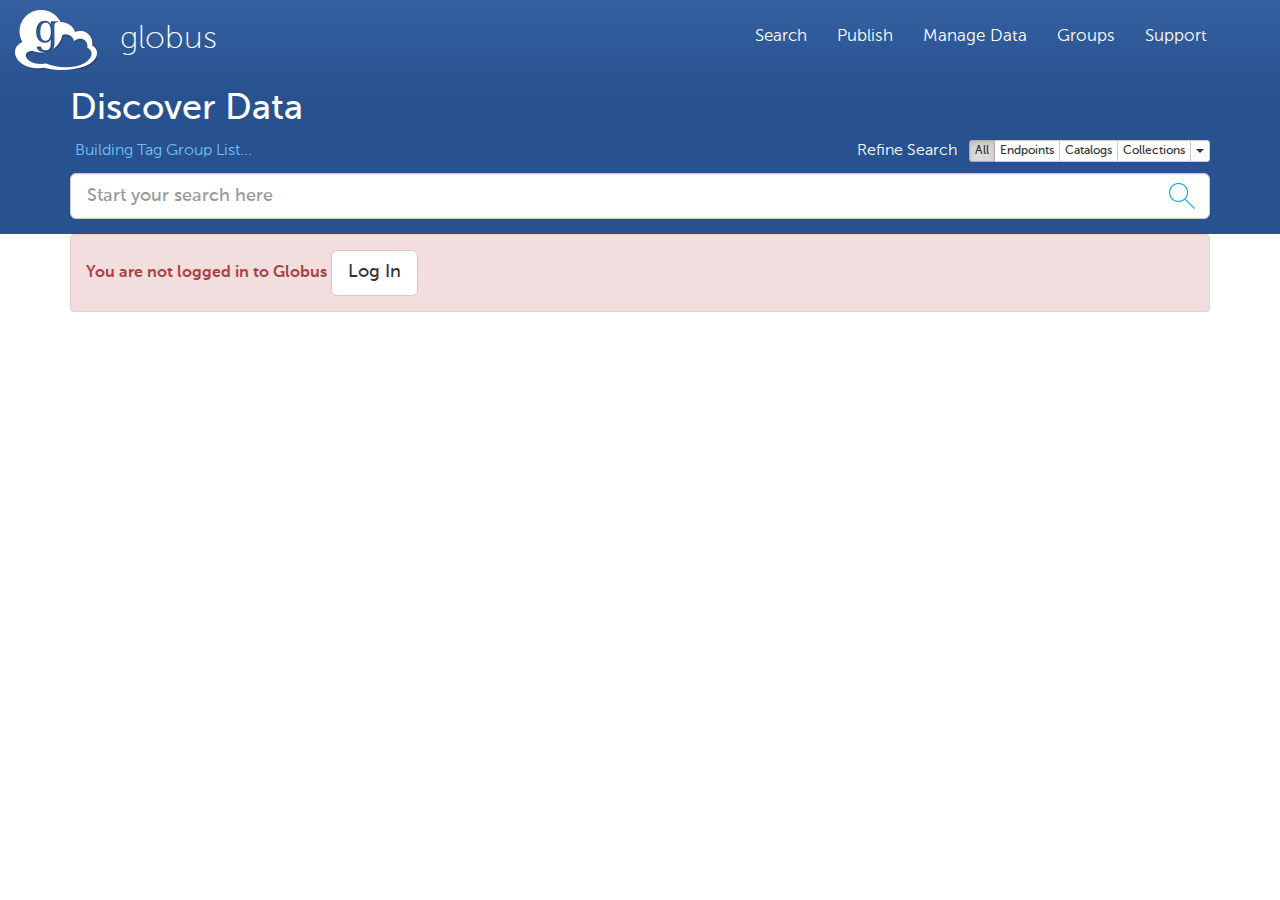
==== commit 6ee3025e: "adding functionality to search for catalog content" ====
--- a/index.html
+++ b/index.html
@@ -75,17 +75,14 @@
                           <label id="btn-refine-endpoints" class="btn btn-default btn-refine btn-xs">
                             <input type="radio" name="refine" id="input-refine-endpoints" value="refine-endpoints"> Endpoints
                           </label>
+                          <label id="btn-refine-catalogs" class="btn btn-default btn-refine btn-xs">
+                            <input type="radio" name="refine" id="input-refine-catalogs" value="refine-catalogs"> Catalogs
+                          </label>
                           <label id="btn-refine-publisher" class="btn btn-default btn-refine btn-xs">
                             <input type="radio" name="refine" id="input-refine-publisher" value="refine-publisher"> Collections
                           </label>
-                          <!--
-<label id="btn-refine-test" class="btn btn-default btn-refine btn-xs">
-                            <input type="radio" name="refine" id="input-refine-test" value="refine-test"> x
-                          </label>
--->
                           <label id="btn-refine-collections" class="btn btn-default btn-refine btn-xs">
                             <input type="radio" name="refine" id="input-refine-test" value="refine-test2"> <span class="caret"/>
-
                           </label>
                         </div>
                     </div>
@@ -245,7 +242,7 @@
             }
         
             //Elasticsearch Client
-            var es_curl = "http://search.globuscs.info:9200";
+            //var es_curl = "http://search.globuscs.info/es";
 
             es_client = new $.es.Client({
               hosts: es_url
